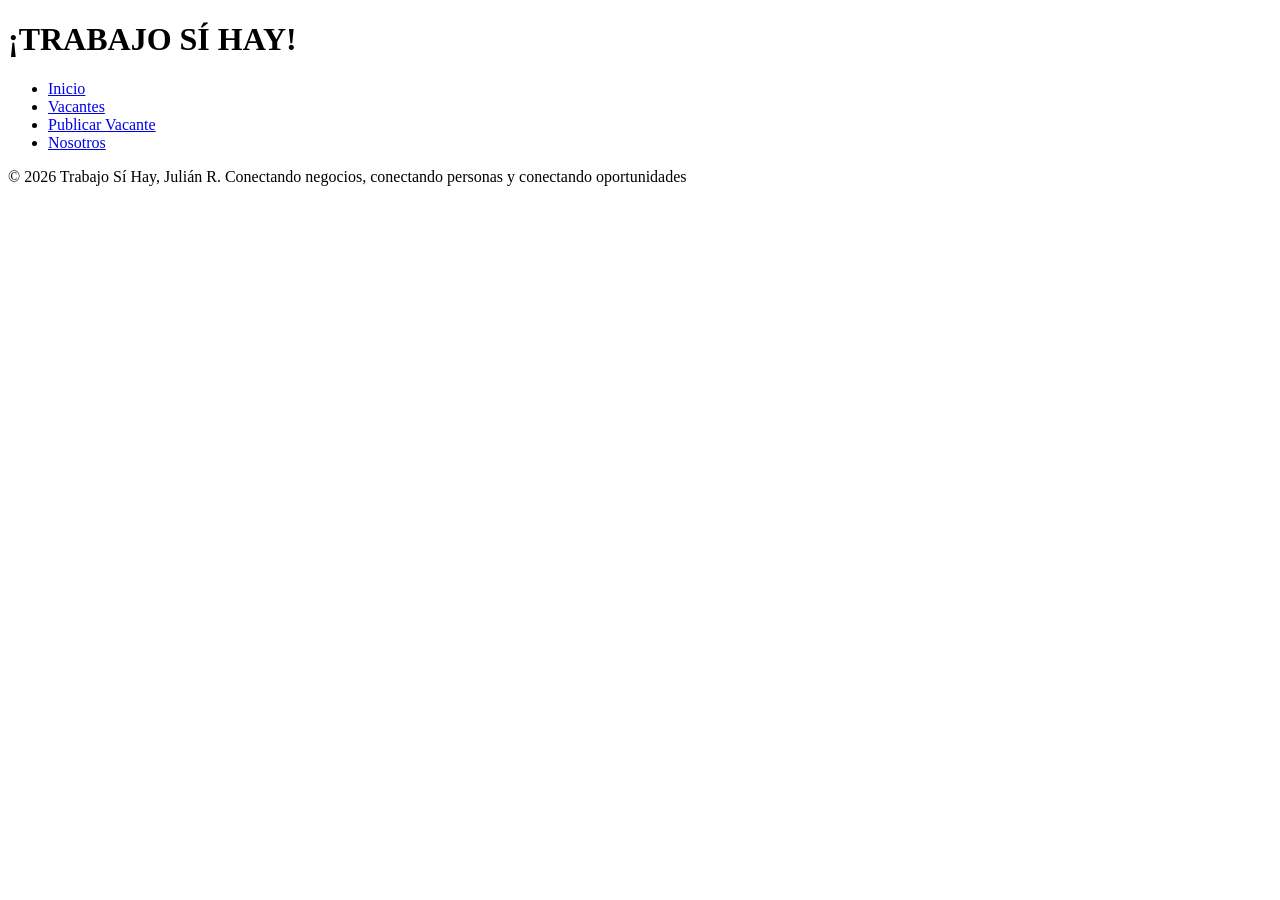
==== index.html @ 57bc735a "Estructura inicial y esqueleto de index.html" ====
<!DOCTYPE html>
<html lang="es">
<head>
    <meta charset="UTF-8">
    <meta name="viewport" content="width=device-width, initial-scale=1.0">
    <title>Trabajo Sí Hay | Inicio</title>
    <link rel="stylesheet" href="css/estilos.css">
</head>
<body>
    <header>
        <h1 class="logo">¡TRABAJO SÍ HAY!</h1>
        <nav class="menu">
            <ul>
                <li><a href="index.html">Inicio</a></li>
                <li><a href="vacantes.html">Vacantes</a></li>
                <li><a href="publicar.html">Publicar Vacante</a></li>
                <li><a href="nosotros.html">Nosotros</a></li>
            </ul>

        </nav>

    </header>

    <main>

    </main>
    <footer>
        <p>© 2026 Trabajo Sí Hay, Julián R. Conectando negocios, conectando personas y conectando oportunidades</p>
    </footer>
</body>
</html>
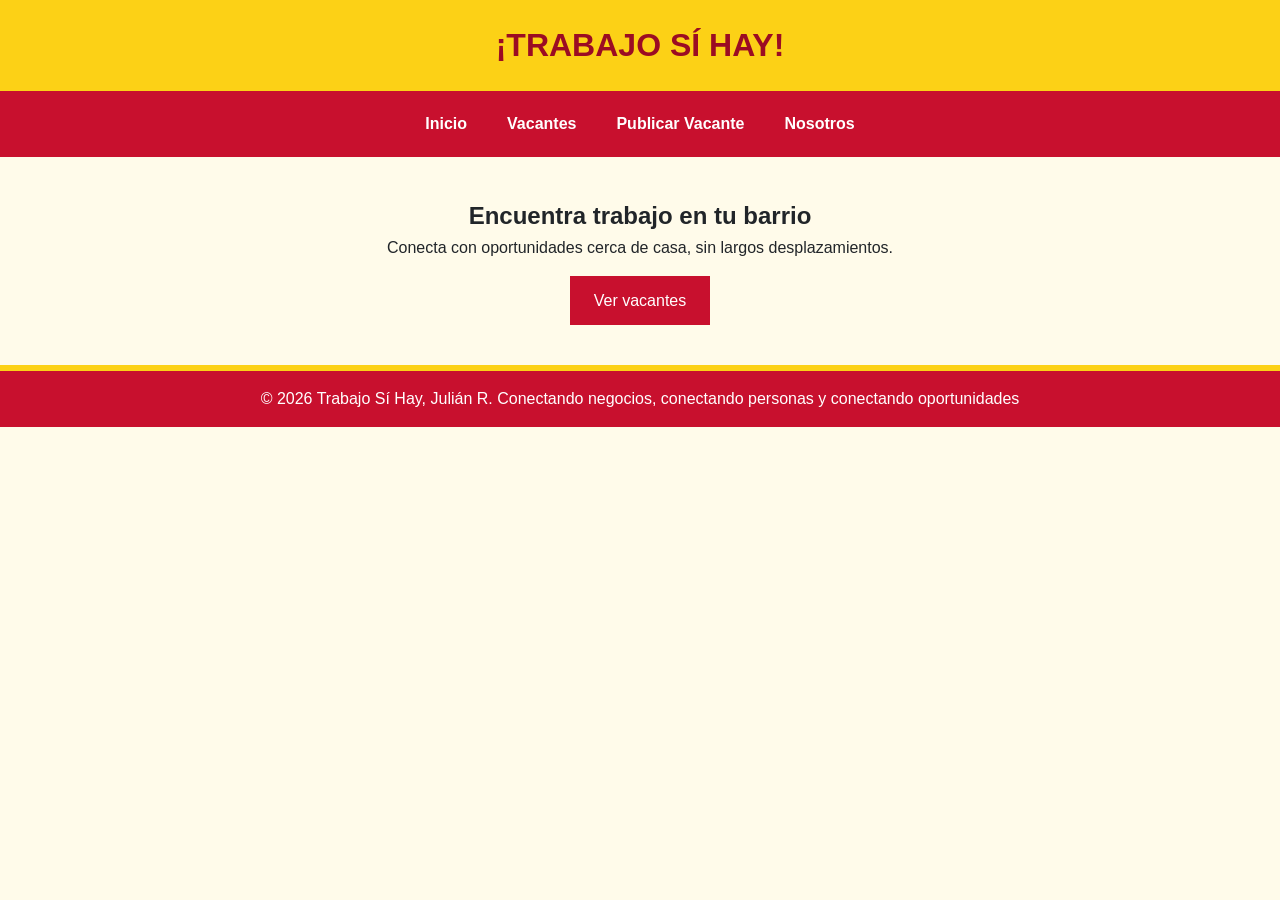
==== commit e4daec81: "Hero index" ====
--- a/index.html
+++ b/index.html
@@ -16,13 +16,14 @@
                 <li><a href="publicar.html">Publicar Vacante</a></li>
                 <li><a href="nosotros.html">Nosotros</a></li>
             </ul>
-
         </nav>
-
     </header>
-
     <main>
-
+        <section class="hero">
+            <h2>Encuentra trabajo en tu barrio</h2>
+            <p>Conecta con oportunidades cerca de casa, sin largos desplazamientos.</p>
+            <a href="vacantes.html" class="btn">Ver vacantes</a>
+        </section>
     </main>
     <footer>
         <p>© 2026 Trabajo Sí Hay, Julián R. Conectando negocios, conectando personas y conectando oportunidades</p>
--- a/css/estilos.css
+++ b/css/estilos.css
@@ -0,0 +1,79 @@
+:root{
+    --blanco: #fff;
+    --amarillo: #fcd116;
+    --rojo: #c8102e;
+    --rojo-oscuro: #9b0c23;
+    --texto: #212529;
+    --fondo: #FFFBEA;
+}
+
+*{
+    margin: 0;
+    padding: 0;
+    box-sizing: border-box;
+}
+
+body{
+    background-color: var(--fondo);
+    color: var(--texto);
+    font-family: Arial, Helvetica, sans-serif;
+    line-height: 1.6;
+}
+
+header{
+    text-align: center;
+}
+
+.logo{
+    color: var(--rojo-oscuro);
+    padding: 20px;
+    background-color: var(--amarillo);
+}
+
+.menu{
+    background-color: var(--rojo);
+    padding: 10px;
+}
+
+.menu ul{
+    list-style: none;
+    display: flex;
+    justify-content: center;
+    flex-wrap: wrap;
+    gap: 20px;
+}
+
+.menu a{
+    color: var(--blanco);
+    text-decoration: none;
+    font-weight: bold;
+    display: block;
+    padding: 10px;
+}
+
+.menu a:hover{
+    color: var(--amarillo);
+}
+
+footer{
+    background-color: var(--rojo);
+    color: var(--blanco);
+    text-align: center;
+    padding: 15px;
+    border-top: 6px solid var(--amarillo);
+}
+
+.hero{
+    padding: 40px 20px;
+    text-align: center;
+    background-color: var(--fondo);
+}
+
+.btn{
+    display: inline-block;
+    background-color: var(--rojo);
+    color: var(--blanco);
+    padding: 12px 24px;
+    text-decoration: none;
+    margin-top: 15px;
+}
